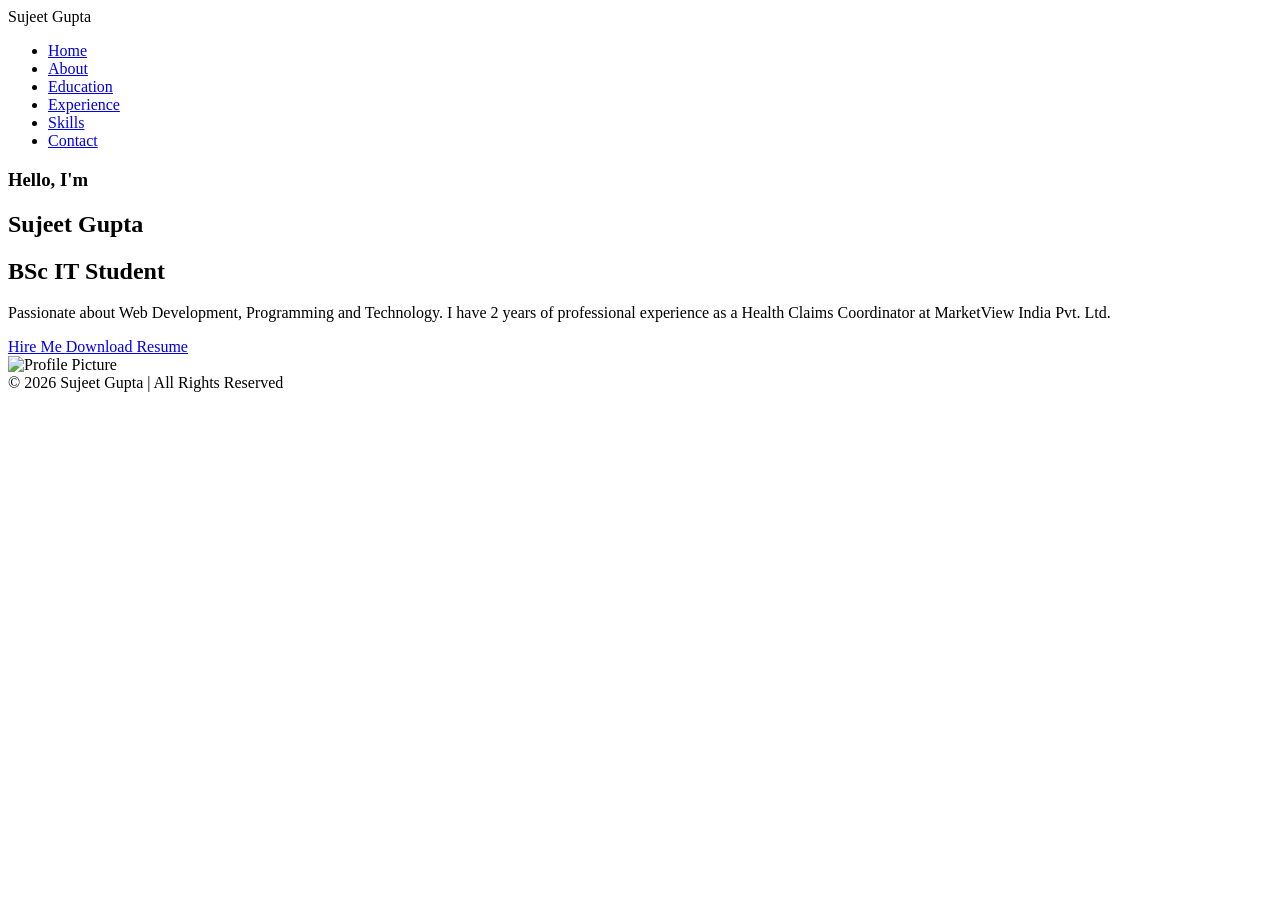
==== index.html @ c202f5bf "Add files via upload" ====
<!DOCTYPE html>
<html lang="en">

<head>
    <meta charset="UTF-8">
    <meta name="viewport" content="width=device-width, initial-scale=1.0">
    <title>Sujeet Gupta | Portfolio</title>

    <link rel="stylesheet" href="css/style.css">

    <link rel="preconnect" href="https://fonts.googleapis.com">
    <link rel="preconnect" href="https://fonts.gstatic.com" crossorigin>
    <link href="https://fonts.googleapis.com/css2?family=Poppins:wght@300;400;500;600;700&display=swap" rel="stylesheet">
</head>

<body>

    <!-- Navigation -->

    <nav>

        <div class="logo">
            Sujeet Gupta
        </div>

        <ul>

            <li><a href="index.html" class="active">Home</a></li>

            <li><a href="about.html">About</a></li>

            <li><a href="education.html">Education</a></li>

            <li><a href="experience.html">Experience</a></li>

            <li><a href="skills.html">Skills</a></li>

            <li><a href="contact.html">Contact</a></li>

        </ul>

    </nav>

    <!-- Hero -->

    <section class="hero">

        <div class="hero-text">

            <h3>Hello, I'm</h3>

            <h1>Sujeet Gupta</h1>

            <h2>BSc IT Student</h2>

            <p>

                Passionate about Web Development,
                Programming and Technology.

                I have 2 years of professional experience
                as a Health Claims Coordinator at
                MarketView India Pvt. Ltd.

            </p>

            <div class="buttons">

                <a href="contact.html" class="btn">
                    Hire Me
                </a>

                <a href="documents/Resume.pdf" class="btn btn2" download>
                    Download Resume
                </a>

            </div>

        </div>

        <div class="hero-image">

            <img src="images/profile.jpg" alt="Profile Picture">

        </div>

    </section>

    <footer>

        © 2026 Sujeet Gupta | All Rights Reserved

    </footer>

    <script src="js/script.js"></script>

</body>

</html>
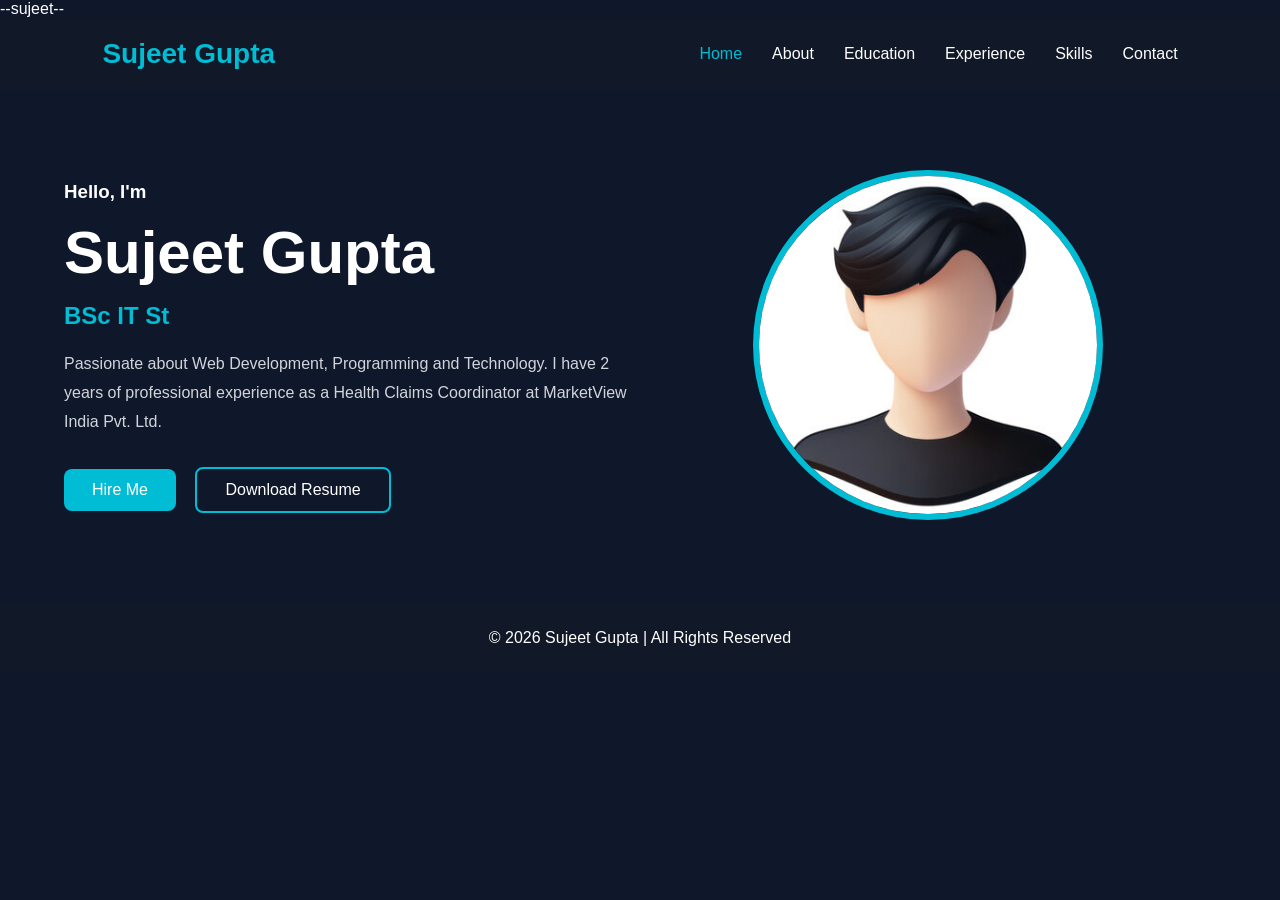
==== commit 900b36de: "add name" ====
--- a/index.html
+++ b/index.html
@@ -1,5 +1,6 @@
 <!DOCTYPE html>
 <html lang="en">
+    --sujeet--
 
 <head>
     <meta charset="UTF-8">
--- a/css/style.css
+++ b/css/style.css
@@ -0,0 +1,809 @@
+*{
+    margin:0;
+    padding:0;
+    box-sizing:border-box;
+    font-family:'Poppins',sans-serif;
+}
+
+body{
+    background:#0f172a;
+    color:white;
+}
+
+nav{
+    display:flex;
+    justify-content:space-between;
+    align-items:center;
+    padding:20px 8%;
+    background:#111827;
+}
+
+nav ul{
+    display:flex;
+    list-style:none;
+    gap:30px;
+}
+
+nav ul li a{
+    color:white;
+    text-decoration:none;
+}
+
+nav ul li a:hover,
+nav ul li a.active{
+    color:#00bcd4;
+}
+
+.logo{
+    font-size:28px;
+    font-weight:bold;
+    color:#00bcd4;
+}
+
+.hero{
+    width:90%;
+    max-width:1200px;
+    margin:80px auto;
+    display:flex;
+    justify-content:space-between;
+    align-items:center;
+    flex-wrap:wrap;
+}
+
+.hero-text{
+    flex:1;
+}
+
+.hero-text h1{
+    font-size:60px;
+    margin:15px 0;
+}
+
+.hero-text h2{
+    color:#00bcd4;
+    margin-bottom:20px;
+}
+
+.hero-text p{
+    line-height:1.8;
+    color:#d1d5db;
+}
+
+.hero-image{
+    flex:1;
+    text-align:center;
+}
+
+.hero-image img{
+    width:350px;
+    height:350px;
+    object-fit:cover;
+    border-radius:50%;
+    border:6px solid #00bcd4;
+}
+
+.buttons{
+    margin-top:30px;
+}
+
+.btn{
+    display:inline-block;
+    padding:12px 28px;
+    background:#00bcd4;
+    color:white;
+    text-decoration:none;
+    border-radius:8px;
+    margin-right:15px;
+    transition:.3s;
+}
+
+.btn:hover{
+    background:#0097a7;
+}
+
+.btn2{
+    background:transparent;
+    border:2px solid #00bcd4;
+}
+
+.btn2:hover{
+    background:#00bcd4;
+}
+
+footer{
+    text-align:center;
+    padding:25px;
+    background:#111827;
+    margin-top:50px;
+}
+
+/* ===========================
+   ABOUT PAGE
+=========================== */
+
+.about-page{
+    width: 90%;
+    max-width: 1200px;
+    margin: 60px auto;
+    display: flex;
+    justify-content: space-between;
+    align-items: center;
+    gap: 60px;
+    flex-wrap: wrap;
+}
+
+.about-image{
+    flex: 1;
+    text-align: center;
+}
+
+.about-image img{
+    width: 350px;
+    height: 350px;
+    object-fit: cover;
+    border-radius: 50%;
+    border: 6px solid #00bcd4;
+    box-shadow: 0 0 30px rgba(0,188,212,.4);
+    transition: .4s;
+}
+
+.about-image img:hover{
+    transform: scale(1.05);
+}
+
+.about-content{
+    flex: 2;
+    background: rgba(255,255,255,.05);
+    padding: 40px;
+    border-radius: 20px;
+    backdrop-filter: blur(10px);
+    box-shadow: 0 10px 25px rgba(0,0,0,.3);
+}
+
+.about-content h1{
+    font-size: 42px;
+    margin-bottom: 20px;
+    color: #00bcd4;
+}
+
+.about-content h2{
+    margin-top: 30px;
+    margin-bottom: 15px;
+    color: #00bcd4;
+}
+
+.about-content p{
+    line-height: 1.8;
+    margin-bottom: 15px;
+    color: #ddd;
+}
+
+.details-table{
+    width:100%;
+    border-collapse: collapse;
+    margin-top:20px;
+}
+
+.details-table td{
+    padding:15px;
+    border-bottom:1px solid rgba(255,255,255,.15);
+}
+
+.details-table td:first-child{
+    color:#00bcd4;
+    width:180px;
+    font-weight:600;
+}
+
+.details-table td:last-child{
+    color:#eee;
+}
+
+/* Responsive */
+
+@media(max-width:900px){
+
+.about-page{
+    flex-direction:column;
+    text-align:center;
+}
+
+.about-image img{
+    width:250px;
+    height:250px;
+}
+
+.about-content{
+    padding:25px;
+}
+
+.details-table td{
+    display:block;
+    width:100%;
+    text-align:center;
+}
+
+}
+
+/*=========================
+ EDUCATION PAGE
+=========================*/
+
+.education{
+
+    width:90%;
+    max-width:1100px;
+    margin:60px auto;
+
+}
+
+.education h1{
+
+    text-align:center;
+    color:#00bcd4;
+    margin-bottom:60px;
+    font-size:42px;
+
+}
+
+.timeline{
+
+    position:relative;
+    margin:auto;
+    padding-left:30px;
+    border-left:4px solid #00bcd4;
+
+}
+
+.timeline-item{
+
+    margin-bottom:50px;
+    position:relative;
+
+}
+
+.timeline-item::before{
+
+    content:"";
+    width:18px;
+    height:18px;
+    background:#00bcd4;
+    border-radius:50%;
+
+    position:absolute;
+    left:-41px;
+    top:18px;
+
+}
+
+.timeline-content{
+
+    background:rgba(255,255,255,.05);
+
+    backdrop-filter:blur(10px);
+
+    padding:25px;
+
+    border-radius:15px;
+
+    transition:.3s;
+
+}
+
+.timeline-content:hover{
+
+    transform:translateX(10px);
+
+    box-shadow:0 10px 30px rgba(0,188,212,.3);
+
+}
+
+.timeline-content h2{
+
+    color:#00bcd4;
+
+}
+
+.timeline-content h3{
+
+    color:#ffffff;
+
+    margin-top:8px;
+
+}
+
+.timeline-content span{
+
+    display:block;
+
+    margin:12px 0;
+
+    color:#9ca3af;
+
+}
+
+.timeline-content p{
+
+    color:#d1d5db;
+
+    line-height:1.8;
+
+}
+
+@media(max-width:768px){
+
+.timeline{
+
+    border-left:none;
+
+    padding-left:0;
+
+}
+
+.timeline-item::before{
+
+    display:none;
+
+}
+
+}
+
+
+/*=========================
+ EXPERIENCE PAGE
+=========================*/
+
+.experience{
+
+width:90%;
+max-width:1100px;
+margin:60px auto;
+
+}
+
+.experience h1{
+
+text-align:center;
+font-size:42px;
+color:#00bcd4;
+margin-bottom:50px;
+
+}
+
+.experience-card{
+
+background:rgba(255,255,255,.05);
+
+backdrop-filter:blur(10px);
+
+border-radius:20px;
+
+padding:40px;
+
+box-shadow:0 10px 30px rgba(0,0,0,.3);
+
+transition:.3s;
+
+}
+
+.experience-card:hover{
+
+transform:translateY(-8px);
+
+box-shadow:0 15px 40px rgba(0,188,212,.4);
+
+}
+
+.company{
+
+margin-bottom:30px;
+
+}
+
+.company h2{
+
+color:#00bcd4;
+
+margin-bottom:10px;
+
+}
+
+.company h3{
+
+color:#ffffff;
+
+}
+
+.company span{
+
+display:block;
+
+margin-top:10px;
+
+color:#9ca3af;
+
+}
+
+.work h3{
+
+margin-bottom:20px;
+
+color:#00bcd4;
+
+}
+
+.work ul{
+
+padding-left:25px;
+
+}
+
+.work li{
+
+margin-bottom:15px;
+
+color:#d1d5db;
+
+line-height:1.8;
+
+}
+
+@media(max-width:768px){
+
+.experience-card{
+
+padding:25px;
+
+}
+
+}
+
+/*=========================
+SKILLS PAGE
+=========================*/
+
+.skills{
+
+width:90%;
+max-width:1000px;
+margin:60px auto;
+
+}
+
+.skills h1{
+
+text-align:center;
+font-size:42px;
+color:#00bcd4;
+margin-bottom:50px;
+
+}
+
+.skill-box{
+
+background:rgba(255,255,255,.05);
+
+padding:40px;
+
+border-radius:20px;
+
+backdrop-filter:blur(10px);
+
+box-shadow:0 10px 30px rgba(0,0,0,.3);
+
+}
+
+.skill{
+
+margin-bottom:30px;
+
+}
+
+.skill h3{
+
+margin-bottom:10px;
+
+color:white;
+
+}
+
+.bar{
+
+width:100%;
+
+height:25px;
+
+background:#1e293b;
+
+border-radius:30px;
+
+overflow:hidden;
+
+}
+
+.fill{
+
+height:100%;
+
+background:linear-gradient(90deg,#00bcd4,#3b82f6);
+
+text-align:right;
+
+padding-right:10px;
+
+line-height:25px;
+
+font-size:14px;
+
+font-weight:bold;
+
+color:white;
+
+border-radius:30px;
+
+transition:1s;
+
+}
+
+.html{width:90%;}
+.css{width:85%;}
+.js{width:70%;}
+.c{width:75%;}
+.sql{width:80%;}
+.excel{width:90%;}
+.comm{width:85%;}
+
+.skill:hover .fill{
+
+filter:brightness(1.2);
+
+}
+
+.skills-page{
+    width:90%;
+    max-width:1200px;
+    margin:60px auto;
+}
+
+.skills-page h1{
+    text-align:center;
+    color:#00bcd4;
+    font-size:42px;
+    margin-bottom:50px;
+}
+
+.skills-container{
+    display:grid;
+    grid-template-columns:repeat(auto-fit,minmax(250px,1fr));
+    gap:25px;
+}
+
+.skill-card{
+    background:#1d263b;
+    color:white;
+    padding:20px;
+    border-radius:15px;
+    text-align:center;
+    font-size:18px;
+    font-weight:500;
+    transition:.3s;
+    border:2px solid transparent;
+    cursor:pointer;
+}
+
+.skill-card:hover{
+    transform:translateY(-8px);
+    border-color:#00bcd4;
+    box-shadow:0 10px 25px rgba(0,188,212,.3);
+}
+
+
+
+/*=========================
+CONTACT PAGE
+=========================*/
+
+.contact{
+
+width:90%;
+max-width:1200px;
+margin:60px auto;
+
+}
+
+.contact h1{
+
+text-align:center;
+font-size:42px;
+color:#00bcd4;
+margin-bottom:50px;
+
+}
+
+.contact-container{
+
+display:flex;
+gap:40px;
+flex-wrap:wrap;
+
+}
+
+.contact-info{
+
+flex:1;
+
+background:rgba(255,255,255,.05);
+
+padding:30px;
+
+border-radius:20px;
+
+backdrop-filter:blur(10px);
+
+box-shadow:0 10px 25px rgba(0,0,0,.3);
+
+}
+
+.contact-info h2{
+
+color:#00bcd4;
+margin-bottom:20px;
+
+}
+
+.contact-info p{
+
+margin-bottom:20px;
+line-height:1.8;
+color:#ddd;
+
+}
+
+.contact-info a{
+
+color:#00bcd4;
+text-decoration:none;
+
+}
+
+.contact-form{
+
+flex:1;
+
+background:rgba(255,255,255,.05);
+
+padding:30px;
+
+border-radius:20px;
+
+backdrop-filter:blur(10px);
+
+box-shadow:0 10px 25px rgba(0,0,0,.3);
+
+}
+
+.contact-form form{
+
+display:flex;
+flex-direction:column;
+
+}
+
+.contact-form input,
+.contact-form textarea{
+
+padding:15px;
+
+margin-bottom:20px;
+
+border:none;
+
+outline:none;
+
+border-radius:10px;
+
+font-size:16px;
+
+background:#1e293b;
+
+color:white;
+
+}
+
+.contact-form button{
+
+padding:15px;
+
+border:none;
+
+border-radius:10px;
+
+background:#00bcd4;
+
+color:white;
+
+font-size:18px;
+
+cursor:pointer;
+
+transition:.3s;
+
+}
+
+.contact-form button:hover{
+
+background:#0097a7;
+
+}
+
+@media(max-width:768px){
+
+.contact-container{
+
+flex-direction:column;
+
+}
+
+}
+
+/* JavaScript Animation */
+
+.hidden{
+
+opacity:0;
+
+transform:translateY(40px);
+
+transition:all .8s ease;
+
+}
+
+.show{
+
+opacity:1;
+
+transform:translateY(0);
+
+}
+
+/* Scroll Top Button */
+
+#topBtn{
+
+position:fixed;
+
+right:30px;
+
+bottom:30px;
+
+width:50px;
+
+height:50px;
+
+border:none;
+
+border-radius:50%;
+
+background:#00bcd4;
+
+color:white;
+
+font-size:22px;
+
+cursor:pointer;
+
+display:none;
+
+box-shadow:0 5px 15px rgba(0,0,0,.3);
+
+transition:.3s;
+
+}
+
+#topBtn:hover{
+
+transform:scale(1.1);
+
+background:#0097a7;
+
+}
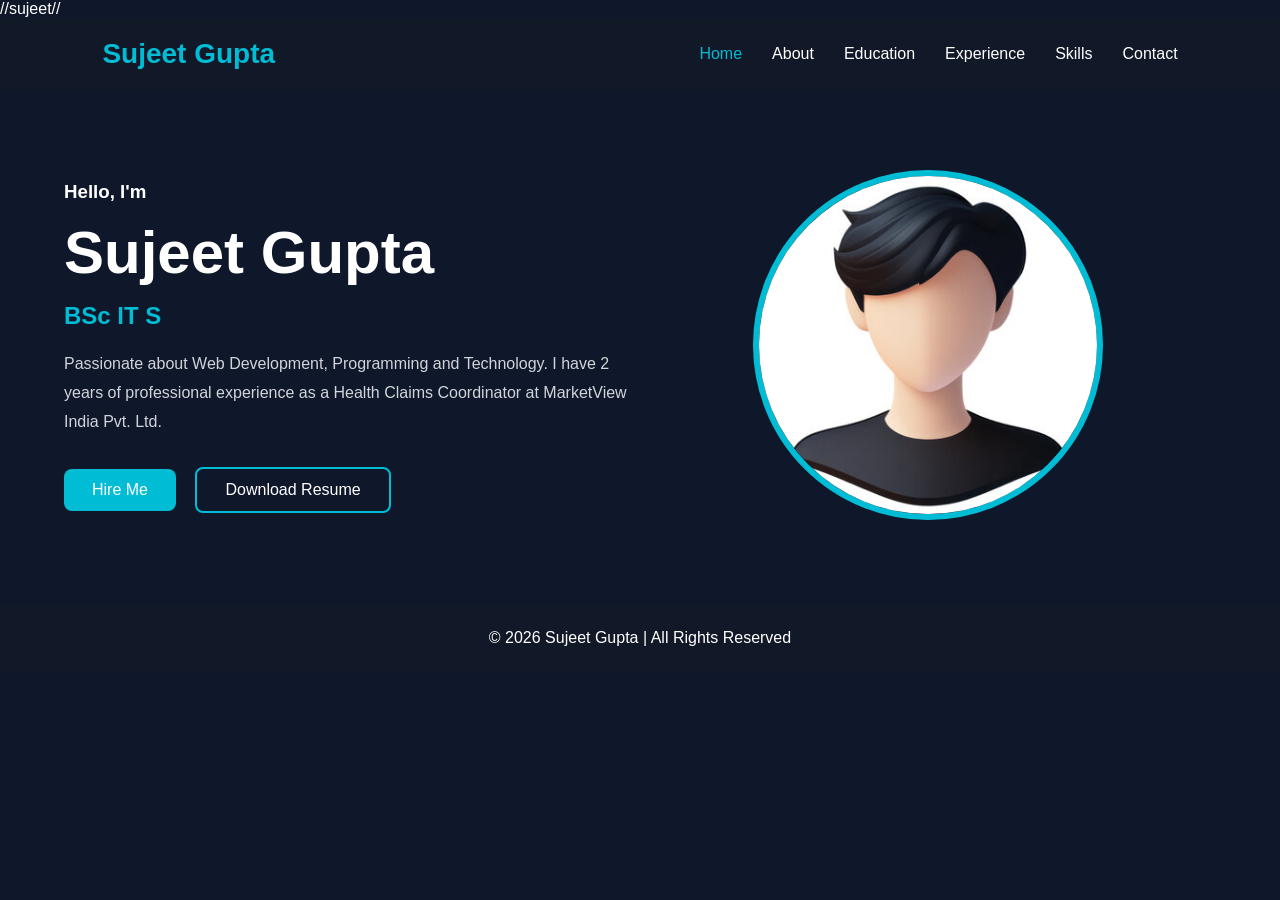
==== commit f498c85a: "add name" ====
--- a/index.html
+++ b/index.html
@@ -1,6 +1,6 @@
 <!DOCTYPE html>
 <html lang="en">
-    --sujeet--
+    //sujeet//
 
 <head>
     <meta charset="UTF-8">
